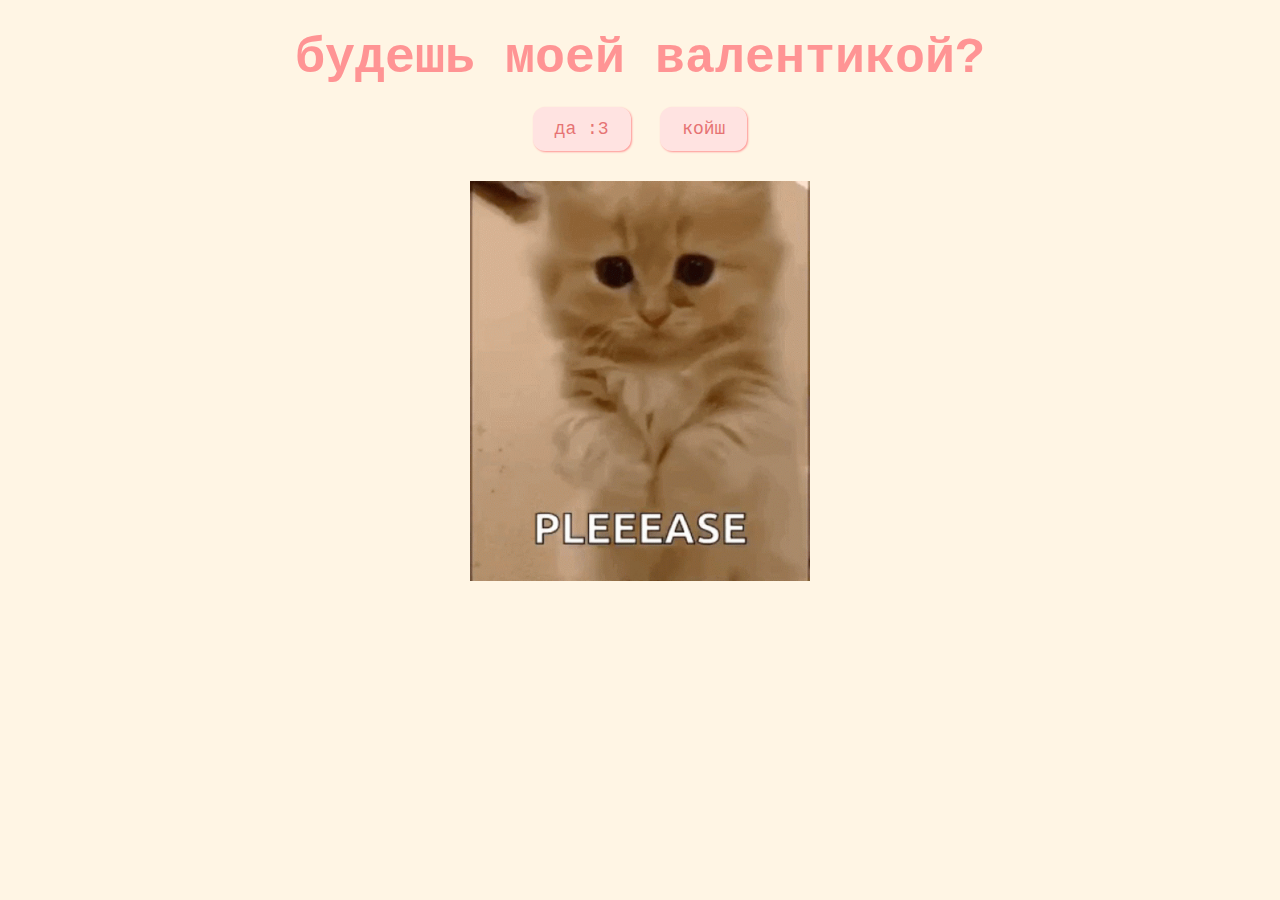
==== index.html @ 868a2595 "initial" ====
<!DOCTYPE html>
<html lang="en">
  <head>
    <meta charset="UTF-8" />
    <meta name="viewport" content="width=device-width, initial-scale=1.0" />
    <title>будешь моей валентикой?</title>
    <link rel="stylesheet" href="css/valentine.css" />
  </head>
  <body>
    <div id="valentineQuestion"><b>будешь моей валентикой?</div>
    <button class="answerButton" onclick="location.href='thankyou.html'">
      да :3
    </button>
    <button class="answerButton" id="noButton">койш</button>
    <br />
    <img src="cat.gif" alt="cat asking question" class="responsive" />

    <script>
      document
        .getElementById("noButton")
        .addEventListener("click", function () {
          var yesButton = document.querySelector(
            'button[onclick*="thankyou.html"]'
          );
          var currentFontSize = parseInt(
            window.getComputedStyle(yesButton).fontSize
          );
          yesButton.style.fontSize = currentFontSize + 10 + "px"; // Increase font size by 5px
        });
    </script>
  </body>
</html>
---- css/valentine.css ----
body {
  text-align: center;
  margin-top: 30px;
  font-family: "Courier";
  background-color: #fff5e4;
  color: #ff9494;
}

img {
  height: 400px;
  width: auto;
  padding: 10px;
}

#valentineQuestion {
  font-size: 50px;
  margin-bottom: 10px;
}
.answerButton {
  padding: 10px 20px;
  font-size: 18px;
  cursor: pointer;
  margin: 10px;
  font-family: "courier";
  margin-bottom: 20px;
  background-color: #ffe3e1;
  color: #e67373;
  border-radius: 12px;
  border: 2px solid #ffe3e1;
  box-shadow: 1px 1px 2px #ff9494;
  transition: 0.3s;
}

.answerButton:hover {
  background-color: #ff9494;
  color: #ffe3e1;
  border: 2px solid #ff9494;
  box-shadow: 1px 1px 2px #ffe3e1;
}
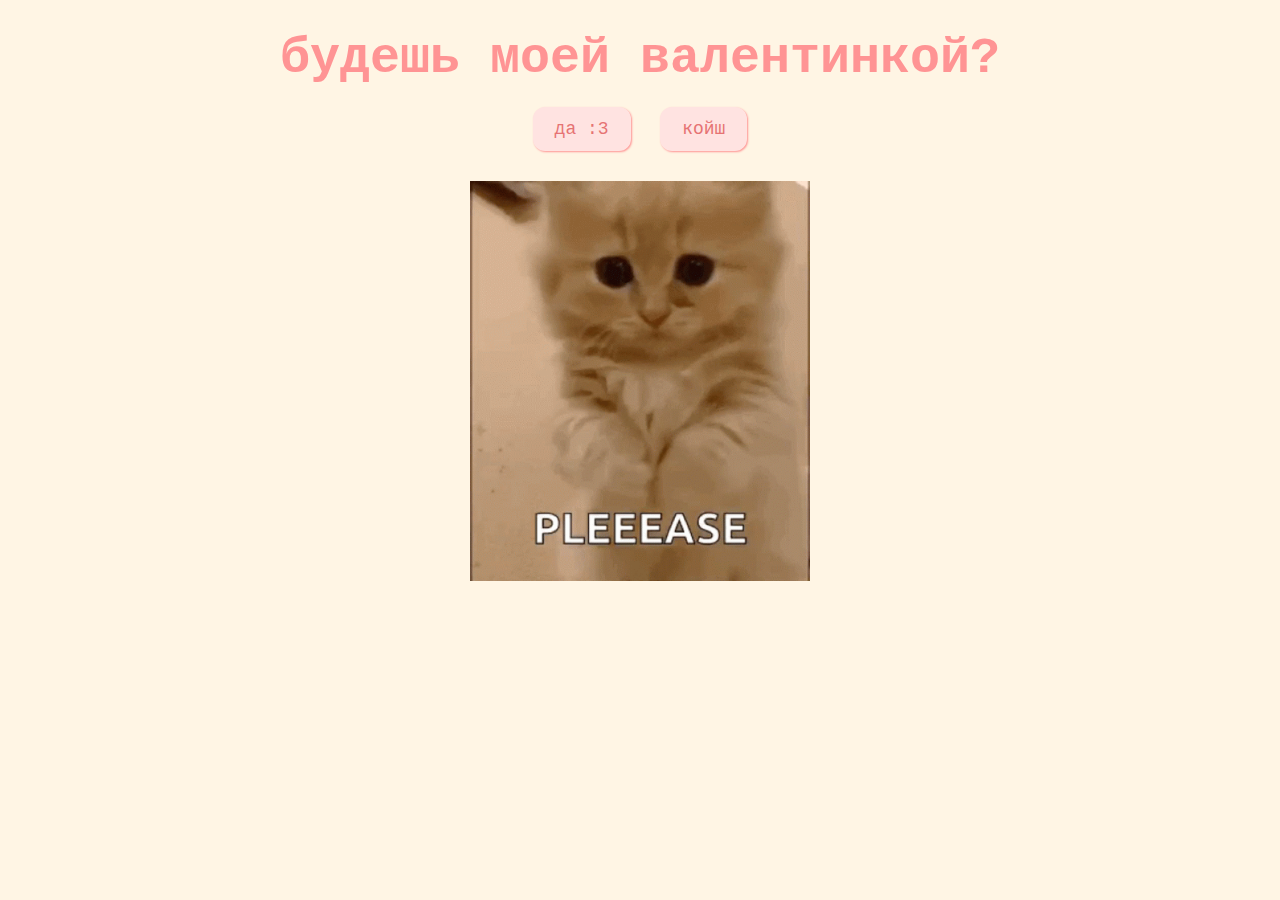
==== commit 7cc63c6d: "lyu" ====
--- a/index.html
+++ b/index.html
@@ -3,11 +3,11 @@
   <head>
     <meta charset="UTF-8" />
     <meta name="viewport" content="width=device-width, initial-scale=1.0" />
-    <title>будешь моей валентикой?</title>
+    <title>будешь моей валентинкой?</title>
     <link rel="stylesheet" href="css/valentine.css" />
   </head>
   <body>
-    <div id="valentineQuestion"><b>будешь моей валентикой?</div>
+    <div id="valentineQuestion"><b>будешь моей валентинкой?</div>
     <button class="answerButton" onclick="location.href='thankyou.html'">
       да :3
     </button>
